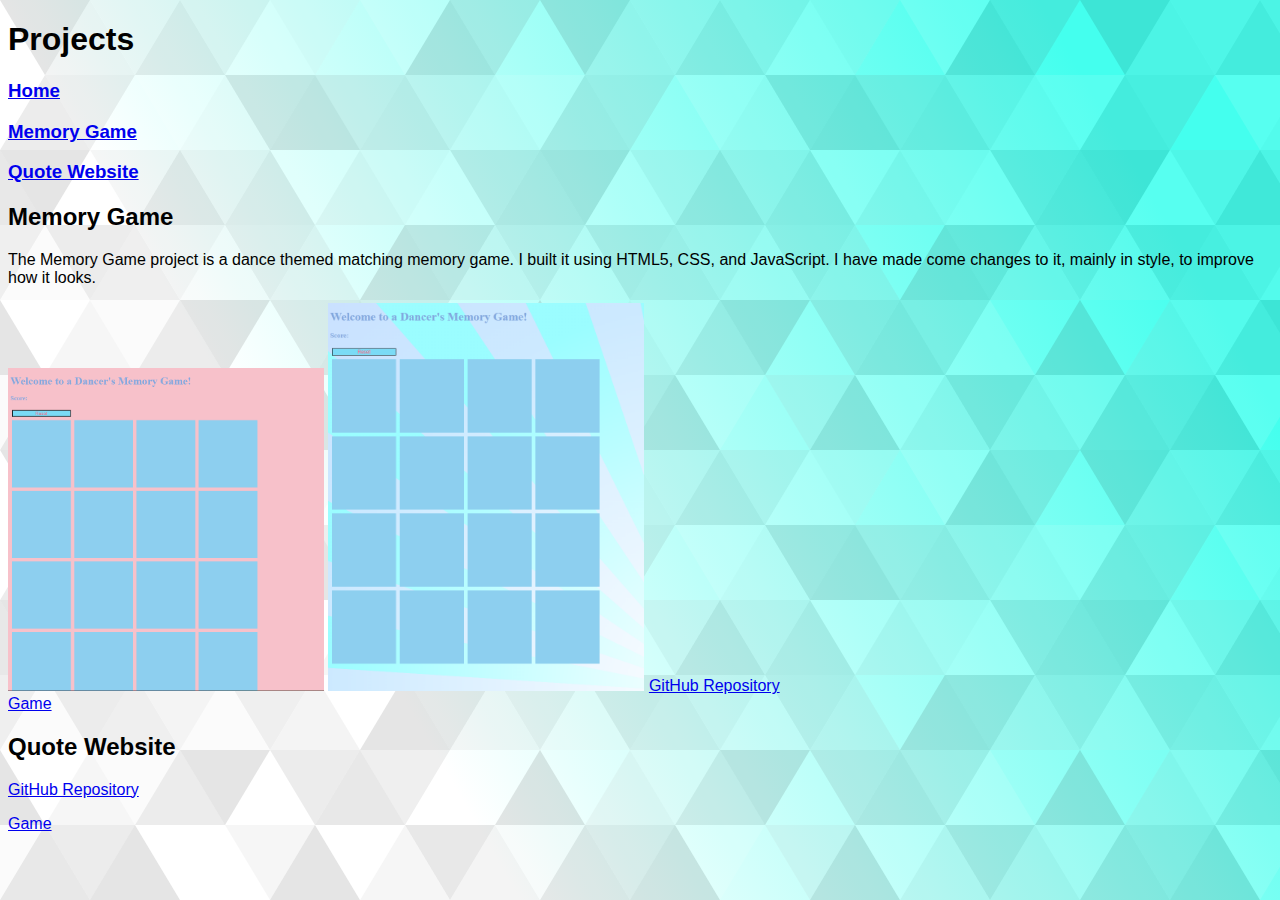
==== Pages/projects.html @ 6d996200 "basic site" ====
<!DOCTYPE html>
<html lang="en">
<head>
    <meta charset="UTF-8">
    <meta http-equiv="X-UA-Compatible" content="IE=edge">
    <meta name="viewport" content="width=device-width, initial-scale=1.0">
    <title>Projects</title>
    <link rel="stylesheet" type="text/css" href="../CSS/style.css">
</head>
<body>
    <h1>Projects</h1>
    <nav>	
        <h3><a href="../index.html">Home</a></h3>
        <h3><a href="#proj1">Memory Game</a></h3>
        <h3><a href="#proj2">Quote Website</a></h3>
    </nav>
    <div id="proj1">
        <h2>Memory Game</h2>
        <p>The Memory Game project is a dance themed matching memory game. I built it using HTML5, CSS, and JavaScript. I have made come changes to it, mainly in style, to improve how it looks.
        </p>
        <img class="mem" src="../Images/MemOrig.png">
        <img class="mem" src="../Images/MemNew.png">
        <a href="https://github.com/Kiara-Johnson/danceMemoryGame" target="_blank" rel="noopener noreferrer">GitHub Repository</a> <br />
        <a href="https://kiara-johnson.github.io/danceMemoryGame/" target="_blank" rel="noopener noreferrer">Game</a> <br />
    </div>
    <div id="proj2">
        <h2>Quote Website</h2>
        <p><a href="https://github.com/Kiara-Johnson/FFAQuotes" target="_blank" rel="noopener noreferrer">GitHub Repository</a></p>
        <p><a href="https://kiara-johnson.github.io/FFAQuotes/" target="_blank" rel="noopener noreferrer">Game</a></p>
    </div>
</body>
</html>
---- CSS/style.css ----
body {
  background-color: #ffffff;
  background-image: url("data:image/svg+xml,%3Csvg xmlns='http://www.w3.org/2000/svg' width='100%25'%3E%3Cdefs%3E%3ClinearGradient id='a' gradientUnits='userSpaceOnUse' x1='0' x2='0' y1='0' y2='100%25' gradientTransform='rotate(240)'%3E%3Cstop offset='0' stop-color='%23ffffff'/%3E%3Cstop offset='1' stop-color='%234FE'/%3E%3C/linearGradient%3E%3Cpattern patternUnits='userSpaceOnUse' id='b' width='540' height='450' x='0' y='0' viewBox='0 0 1080 900'%3E%3Cg fill-opacity='0.1'%3E%3Cpolygon fill='%23444' points='90 150 0 300 180 300'/%3E%3Cpolygon points='90 150 180 0 0 0'/%3E%3Cpolygon fill='%23AAA' points='270 150 360 0 180 0'/%3E%3Cpolygon fill='%23DDD' points='450 150 360 300 540 300'/%3E%3Cpolygon fill='%23999' points='450 150 540 0 360 0'/%3E%3Cpolygon points='630 150 540 300 720 300'/%3E%3Cpolygon fill='%23DDD' points='630 150 720 0 540 0'/%3E%3Cpolygon fill='%23444' points='810 150 720 300 900 300'/%3E%3Cpolygon fill='%23FFF' points='810 150 900 0 720 0'/%3E%3Cpolygon fill='%23DDD' points='990 150 900 300 1080 300'/%3E%3Cpolygon fill='%23444' points='990 150 1080 0 900 0'/%3E%3Cpolygon fill='%23DDD' points='90 450 0 600 180 600'/%3E%3Cpolygon points='90 450 180 300 0 300'/%3E%3Cpolygon fill='%23666' points='270 450 180 600 360 600'/%3E%3Cpolygon fill='%23AAA' points='270 450 360 300 180 300'/%3E%3Cpolygon fill='%23DDD' points='450 450 360 600 540 600'/%3E%3Cpolygon fill='%23999' points='450 450 540 300 360 300'/%3E%3Cpolygon fill='%23999' points='630 450 540 600 720 600'/%3E%3Cpolygon fill='%23FFF' points='630 450 720 300 540 300'/%3E%3Cpolygon points='810 450 720 600 900 600'/%3E%3Cpolygon fill='%23DDD' points='810 450 900 300 720 300'/%3E%3Cpolygon fill='%23AAA' points='990 450 900 600 1080 600'/%3E%3Cpolygon fill='%23444' points='990 450 1080 300 900 300'/%3E%3Cpolygon fill='%23222' points='90 750 0 900 180 900'/%3E%3Cpolygon points='270 750 180 900 360 900'/%3E%3Cpolygon fill='%23DDD' points='270 750 360 600 180 600'/%3E%3Cpolygon points='450 750 540 600 360 600'/%3E%3Cpolygon points='630 750 540 900 720 900'/%3E%3Cpolygon fill='%23444' points='630 750 720 600 540 600'/%3E%3Cpolygon fill='%23AAA' points='810 750 720 900 900 900'/%3E%3Cpolygon fill='%23666' points='810 750 900 600 720 600'/%3E%3Cpolygon fill='%23999' points='990 750 900 900 1080 900'/%3E%3Cpolygon fill='%23999' points='180 0 90 150 270 150'/%3E%3Cpolygon fill='%23444' points='360 0 270 150 450 150'/%3E%3Cpolygon fill='%23FFF' points='540 0 450 150 630 150'/%3E%3Cpolygon points='900 0 810 150 990 150'/%3E%3Cpolygon fill='%23222' points='0 300 -90 450 90 450'/%3E%3Cpolygon fill='%23FFF' points='0 300 90 150 -90 150'/%3E%3Cpolygon fill='%23FFF' points='180 300 90 450 270 450'/%3E%3Cpolygon fill='%23666' points='180 300 270 150 90 150'/%3E%3Cpolygon fill='%23222' points='360 300 270 450 450 450'/%3E%3Cpolygon fill='%23FFF' points='360 300 450 150 270 150'/%3E%3Cpolygon fill='%23444' points='540 300 450 450 630 450'/%3E%3Cpolygon fill='%23222' points='540 300 630 150 450 150'/%3E%3Cpolygon fill='%23AAA' points='720 300 630 450 810 450'/%3E%3Cpolygon fill='%23666' points='720 300 810 150 630 150'/%3E%3Cpolygon fill='%23FFF' points='900 300 810 450 990 450'/%3E%3Cpolygon fill='%23999' points='900 300 990 150 810 150'/%3E%3Cpolygon points='0 600 -90 750 90 750'/%3E%3Cpolygon fill='%23666' points='0 600 90 450 -90 450'/%3E%3Cpolygon fill='%23AAA' points='180 600 90 750 270 750'/%3E%3Cpolygon fill='%23444' points='180 600 270 450 90 450'/%3E%3Cpolygon fill='%23444' points='360 600 270 750 450 750'/%3E%3Cpolygon fill='%23999' points='360 600 450 450 270 450'/%3E%3Cpolygon fill='%23666' points='540 600 630 450 450 450'/%3E%3Cpolygon fill='%23222' points='720 600 630 750 810 750'/%3E%3Cpolygon fill='%23FFF' points='900 600 810 750 990 750'/%3E%3Cpolygon fill='%23222' points='900 600 990 450 810 450'/%3E%3Cpolygon fill='%23DDD' points='0 900 90 750 -90 750'/%3E%3Cpolygon fill='%23444' points='180 900 270 750 90 750'/%3E%3Cpolygon fill='%23FFF' points='360 900 450 750 270 750'/%3E%3Cpolygon fill='%23AAA' points='540 900 630 750 450 750'/%3E%3Cpolygon fill='%23FFF' points='720 900 810 750 630 750'/%3E%3Cpolygon fill='%23222' points='900 900 990 750 810 750'/%3E%3Cpolygon fill='%23222' points='1080 300 990 450 1170 450'/%3E%3Cpolygon fill='%23FFF' points='1080 300 1170 150 990 150'/%3E%3Cpolygon points='1080 600 990 750 1170 750'/%3E%3Cpolygon fill='%23666' points='1080 600 1170 450 990 450'/%3E%3Cpolygon fill='%23DDD' points='1080 900 1170 750 990 750'/%3E%3C/g%3E%3C/pattern%3E%3C/defs%3E%3Crect x='0' y='0' fill='url(%23a)' width='100%25' height='100%25'/%3E%3Crect x='0' y='0' fill='url(%23b)' width='100%25' height='100%25'/%3E%3C/svg%3E");
  background-attachment: fixed;
  background-size: cover;
  font-family: 'Alegreya Sans', sans-serif;
}
.mem {
  width: 25%;
}
#nav {

  margin: 20px;
  display: flex; column-gap: 10px;
  align-items: flex-start;
  flex-direction: row;
}
/* #links {
  display: flex; row-gap: 10px;
  display: flex;
  align-items: flex-start;
  flex-direction: row-reverse;
  display: flex;
  align-items: center;
  margin: 20px;
} */
img {
  /* justify-content: center; */
  flex-direction: row;
  flex-wrap: wrap;
  
}
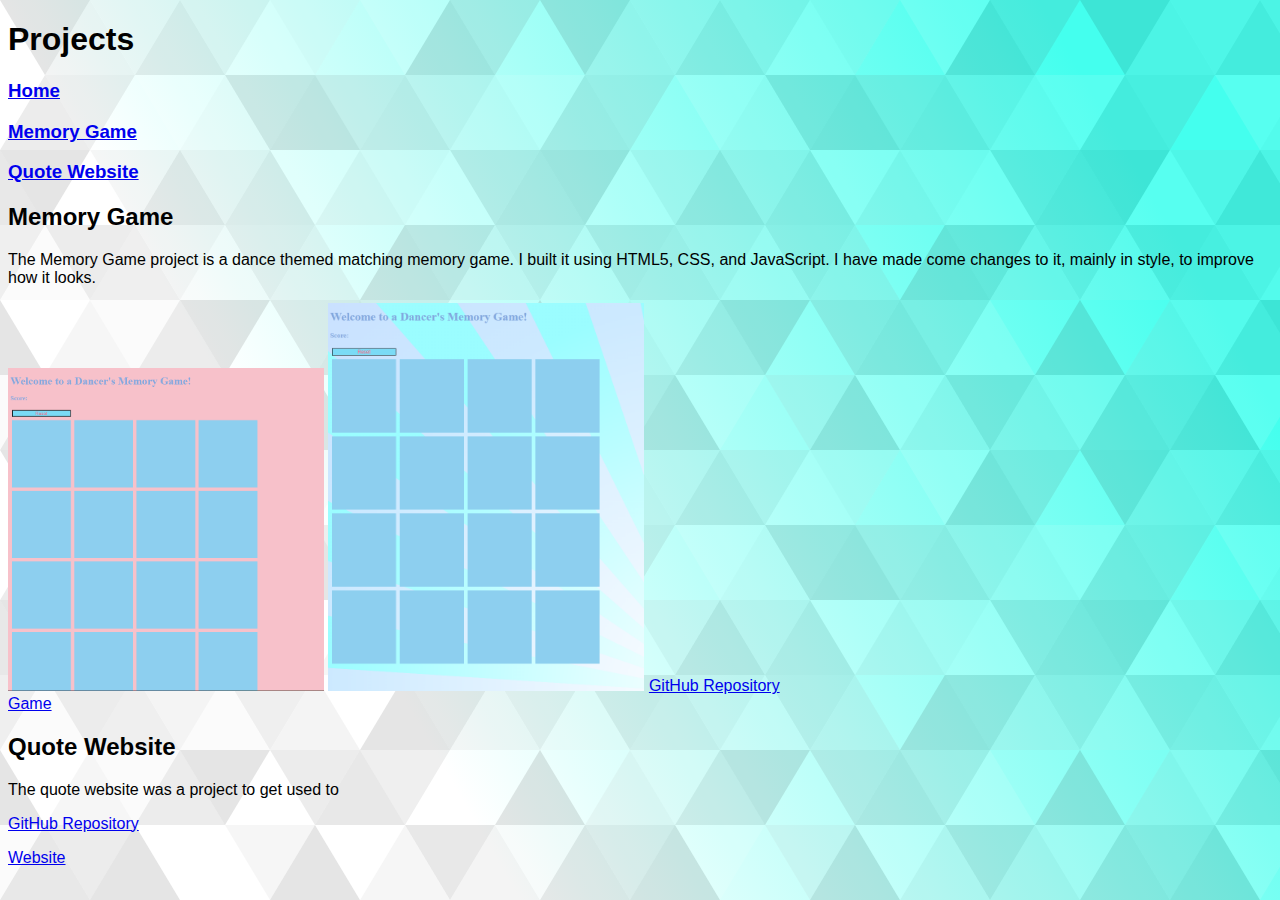
==== commit 1f8e5c8b: "Trial fix" ====
--- a/Pages/projects.html
+++ b/Pages/projects.html
@@ -25,8 +25,9 @@
     </div>
     <div id="proj2">
         <h2>Quote Website</h2>
+        <p>The quote website was a project to get used to </p>
         <p><a href="https://github.com/Kiara-Johnson/FFAQuotes" target="_blank" rel="noopener noreferrer">GitHub Repository</a></p>
-        <p><a href="https://kiara-johnson.github.io/FFAQuotes/" target="_blank" rel="noopener noreferrer">Game</a></p>
+        <p><a href="https://kiara-johnson.github.io/FFAQuotes/" target="_blank" rel="noopener noreferrer">Website</a></p>
     </div>
 </body>
 </html>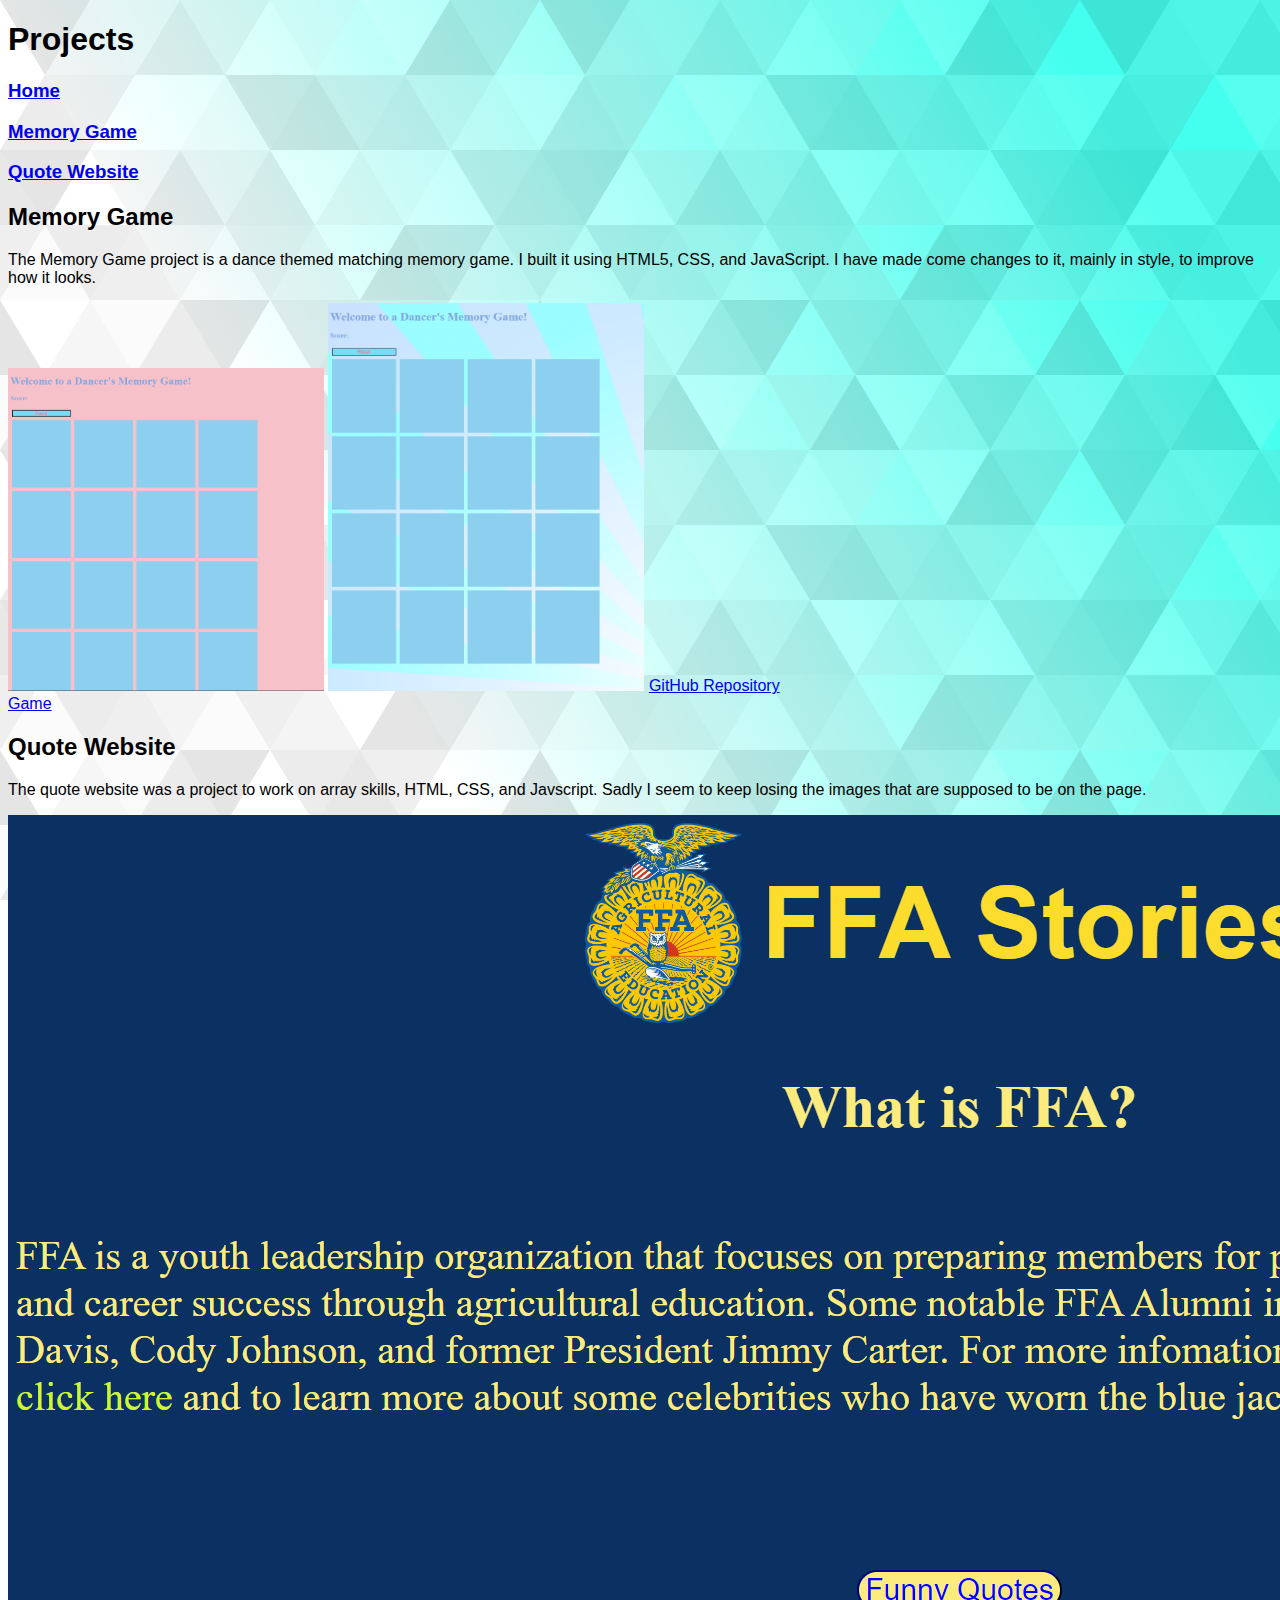
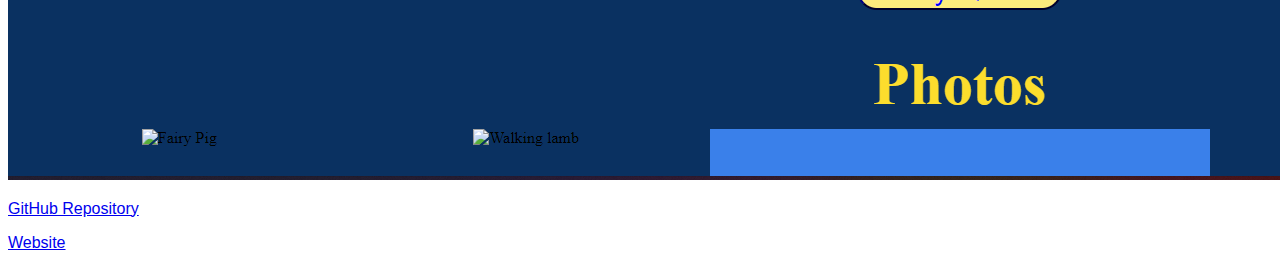
==== commit 70b711af: "Basic layout?" ====
--- a/Pages/projects.html
+++ b/Pages/projects.html
@@ -25,7 +25,8 @@
     </div>
     <div id="proj2">
         <h2>Quote Website</h2>
-        <p>The quote website was a project to get used to </p>
+        <p>The quote website was a project to work on array skills, HTML, CSS, and Javscript. Sadly I seem to keep losing the images that are supposed to be on the page.</p>
+        <img src="../Images/FFASite.png">
         <p><a href="https://github.com/Kiara-Johnson/FFAQuotes" target="_blank" rel="noopener noreferrer">GitHub Repository</a></p>
         <p><a href="https://kiara-johnson.github.io/FFAQuotes/" target="_blank" rel="noopener noreferrer">Website</a></p>
     </div>
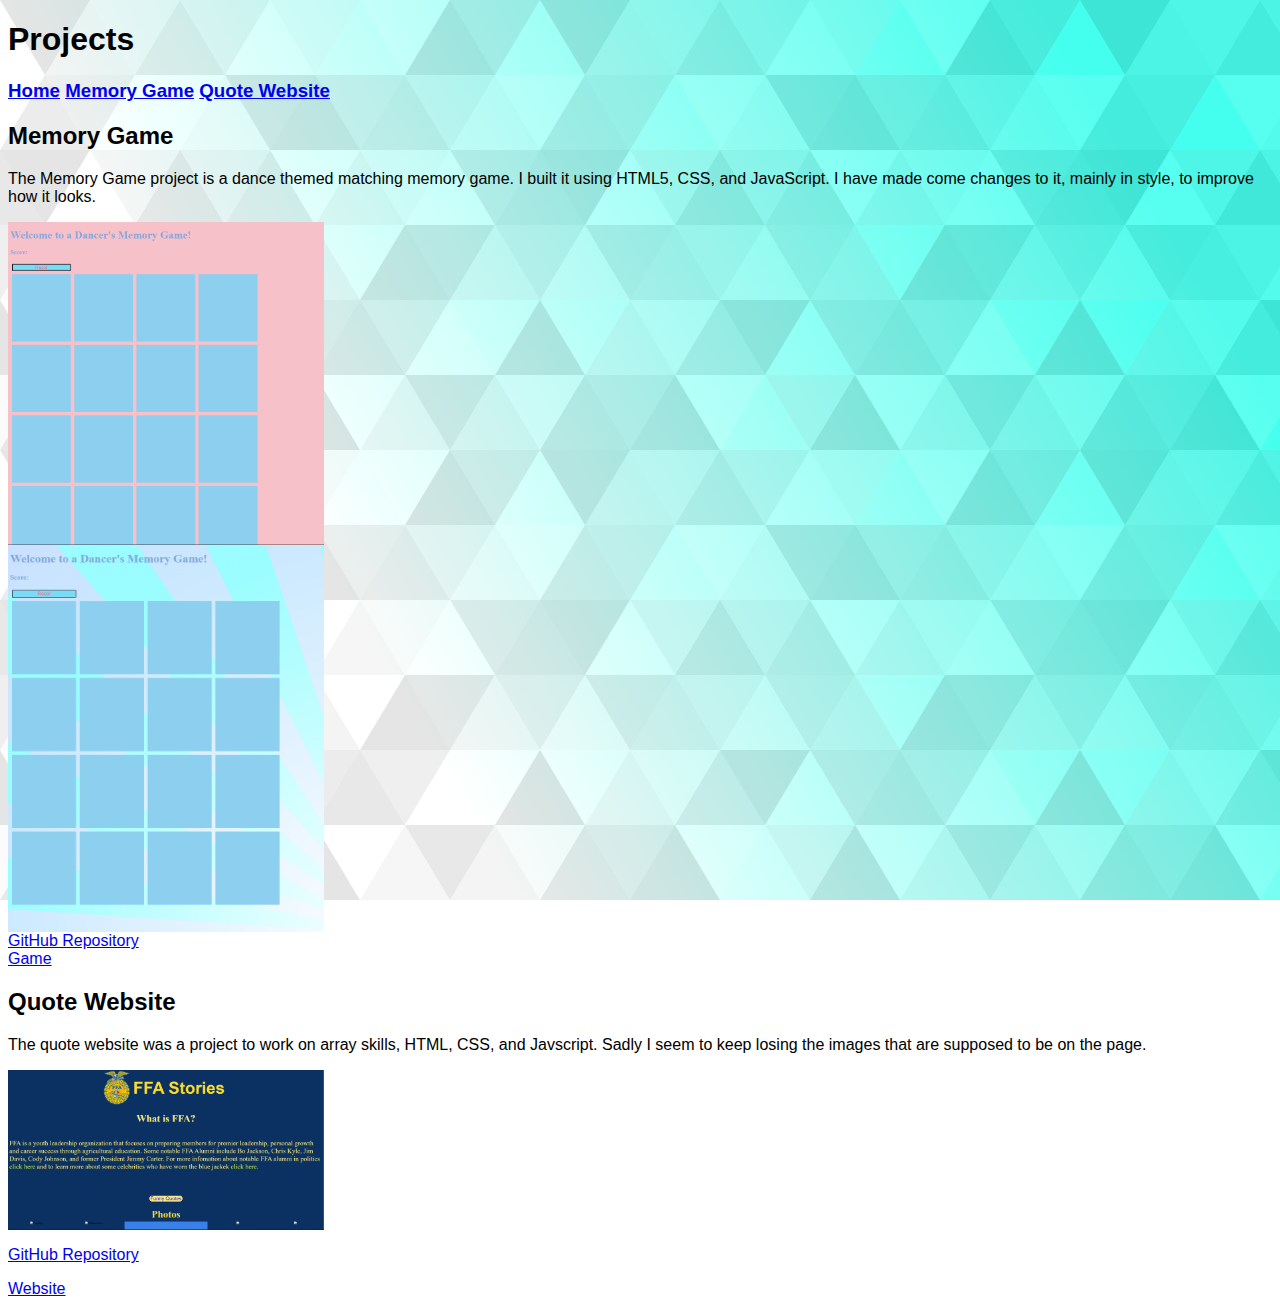
==== commit 6e647b5b: "Style Changes" ====
--- a/Pages/projects.html
+++ b/Pages/projects.html
@@ -10,9 +10,9 @@
 <body>
     <h1>Projects</h1>
     <nav>	
-        <h3><a href="../index.html">Home</a></h3>
-        <h3><a href="#proj1">Memory Game</a></h3>
-        <h3><a href="#proj2">Quote Website</a></h3>
+        <h3><a href="../index.html">Home</a>
+        <a href="#proj1">Memory Game</a>
+        <a href="#proj2">Quote Website</a></h3>
     </nav>
     <div id="proj1">
         <h2>Memory Game</h2>
--- a/CSS/style.css
+++ b/CSS/style.css
@@ -3,30 +3,37 @@
   background-image: url("data:image/svg+xml,%3Csvg xmlns='http://www.w3.org/2000/svg' width='100%25'%3E%3Cdefs%3E%3ClinearGradient id='a' gradientUnits='userSpaceOnUse' x1='0' x2='0' y1='0' y2='100%25' gradientTransform='rotate(240)'%3E%3Cstop offset='0' stop-color='%23ffffff'/%3E%3Cstop offset='1' stop-color='%234FE'/%3E%3C/linearGradient%3E%3Cpattern patternUnits='userSpaceOnUse' id='b' width='540' height='450' x='0' y='0' viewBox='0 0 1080 900'%3E%3Cg fill-opacity='0.1'%3E%3Cpolygon fill='%23444' points='90 150 0 300 180 300'/%3E%3Cpolygon points='90 150 180 0 0 0'/%3E%3Cpolygon fill='%23AAA' points='270 150 360 0 180 0'/%3E%3Cpolygon fill='%23DDD' points='450 150 360 300 540 300'/%3E%3Cpolygon fill='%23999' points='450 150 540 0 360 0'/%3E%3Cpolygon points='630 150 540 300 720 300'/%3E%3Cpolygon fill='%23DDD' points='630 150 720 0 540 0'/%3E%3Cpolygon fill='%23444' points='810 150 720 300 900 300'/%3E%3Cpolygon fill='%23FFF' points='810 150 900 0 720 0'/%3E%3Cpolygon fill='%23DDD' points='990 150 900 300 1080 300'/%3E%3Cpolygon fill='%23444' points='990 150 1080 0 900 0'/%3E%3Cpolygon fill='%23DDD' points='90 450 0 600 180 600'/%3E%3Cpolygon points='90 450 180 300 0 300'/%3E%3Cpolygon fill='%23666' points='270 450 180 600 360 600'/%3E%3Cpolygon fill='%23AAA' points='270 450 360 300 180 300'/%3E%3Cpolygon fill='%23DDD' points='450 450 360 600 540 600'/%3E%3Cpolygon fill='%23999' points='450 450 540 300 360 300'/%3E%3Cpolygon fill='%23999' points='630 450 540 600 720 600'/%3E%3Cpolygon fill='%23FFF' points='630 450 720 300 540 300'/%3E%3Cpolygon points='810 450 720 600 900 600'/%3E%3Cpolygon fill='%23DDD' points='810 450 900 300 720 300'/%3E%3Cpolygon fill='%23AAA' points='990 450 900 600 1080 600'/%3E%3Cpolygon fill='%23444' points='990 450 1080 300 900 300'/%3E%3Cpolygon fill='%23222' points='90 750 0 900 180 900'/%3E%3Cpolygon points='270 750 180 900 360 900'/%3E%3Cpolygon fill='%23DDD' points='270 750 360 600 180 600'/%3E%3Cpolygon points='450 750 540 600 360 600'/%3E%3Cpolygon points='630 750 540 900 720 900'/%3E%3Cpolygon fill='%23444' points='630 750 720 600 540 600'/%3E%3Cpolygon fill='%23AAA' points='810 750 720 900 900 900'/%3E%3Cpolygon fill='%23666' points='810 750 900 600 720 600'/%3E%3Cpolygon fill='%23999' points='990 750 900 900 1080 900'/%3E%3Cpolygon fill='%23999' points='180 0 90 150 270 150'/%3E%3Cpolygon fill='%23444' points='360 0 270 150 450 150'/%3E%3Cpolygon fill='%23FFF' points='540 0 450 150 630 150'/%3E%3Cpolygon points='900 0 810 150 990 150'/%3E%3Cpolygon fill='%23222' points='0 300 -90 450 90 450'/%3E%3Cpolygon fill='%23FFF' points='0 300 90 150 -90 150'/%3E%3Cpolygon fill='%23FFF' points='180 300 90 450 270 450'/%3E%3Cpolygon fill='%23666' points='180 300 270 150 90 150'/%3E%3Cpolygon fill='%23222' points='360 300 270 450 450 450'/%3E%3Cpolygon fill='%23FFF' points='360 300 450 150 270 150'/%3E%3Cpolygon fill='%23444' points='540 300 450 450 630 450'/%3E%3Cpolygon fill='%23222' points='540 300 630 150 450 150'/%3E%3Cpolygon fill='%23AAA' points='720 300 630 450 810 450'/%3E%3Cpolygon fill='%23666' points='720 300 810 150 630 150'/%3E%3Cpolygon fill='%23FFF' points='900 300 810 450 990 450'/%3E%3Cpolygon fill='%23999' points='900 300 990 150 810 150'/%3E%3Cpolygon points='0 600 -90 750 90 750'/%3E%3Cpolygon fill='%23666' points='0 600 90 450 -90 450'/%3E%3Cpolygon fill='%23AAA' points='180 600 90 750 270 750'/%3E%3Cpolygon fill='%23444' points='180 600 270 450 90 450'/%3E%3Cpolygon fill='%23444' points='360 600 270 750 450 750'/%3E%3Cpolygon fill='%23999' points='360 600 450 450 270 450'/%3E%3Cpolygon fill='%23666' points='540 600 630 450 450 450'/%3E%3Cpolygon fill='%23222' points='720 600 630 750 810 750'/%3E%3Cpolygon fill='%23FFF' points='900 600 810 750 990 750'/%3E%3Cpolygon fill='%23222' points='900 600 990 450 810 450'/%3E%3Cpolygon fill='%23DDD' points='0 900 90 750 -90 750'/%3E%3Cpolygon fill='%23444' points='180 900 270 750 90 750'/%3E%3Cpolygon fill='%23FFF' points='360 900 450 750 270 750'/%3E%3Cpolygon fill='%23AAA' points='540 900 630 750 450 750'/%3E%3Cpolygon fill='%23FFF' points='720 900 810 750 630 750'/%3E%3Cpolygon fill='%23222' points='900 900 990 750 810 750'/%3E%3Cpolygon fill='%23222' points='1080 300 990 450 1170 450'/%3E%3Cpolygon fill='%23FFF' points='1080 300 1170 150 990 150'/%3E%3Cpolygon points='1080 600 990 750 1170 750'/%3E%3Cpolygon fill='%23666' points='1080 600 1170 450 990 450'/%3E%3Cpolygon fill='%23DDD' points='1080 900 1170 750 990 750'/%3E%3C/g%3E%3C/pattern%3E%3C/defs%3E%3Crect x='0' y='0' fill='url(%23a)' width='100%25' height='100%25'/%3E%3Crect x='0' y='0' fill='url(%23b)' width='100%25' height='100%25'/%3E%3C/svg%3E");
   background-attachment: fixed;
   background-size: cover;
-  font-family: 'Alegreya Sans', sans-serif;
+  font-family: "Alegreya Sans", sans-serif;
 }
 .mem {
   width: 25%;
 }
-#nav {
-
-  margin: 20px;
-  display: flex; column-gap: 10px;
-  align-items: flex-start;
+#pageTitle {
+  display: flex;
+  align-items: center;
   flex-direction: row;
+  font-family: "Alegreya Sans", sans-serif;
+  font-size: 100%;
 }
-/* #links {
-  display: flex; row-gap: 10px;
+#pageNav {
   display: flex;
   align-items: flex-start;
-  flex-direction: row-reverse;
-  display: flex;
-  align-items: center;
+  flex-direction: row; 
   margin: 20px;
-} */
+  column-gap: 10px;
+}
+#links {
+  display: flex; 
+  flex-direction: row; 
+  align-items: flex-end;
+  margin: 20px;
+  column-gap: 10px;
+}
 img {
-  /* justify-content: center; */
+  display: grid;
   flex-direction: row;
   flex-wrap: wrap;
-  
-}+  justify-content: center;
+  width: 25%;
+  max-height: 30%;
+}
